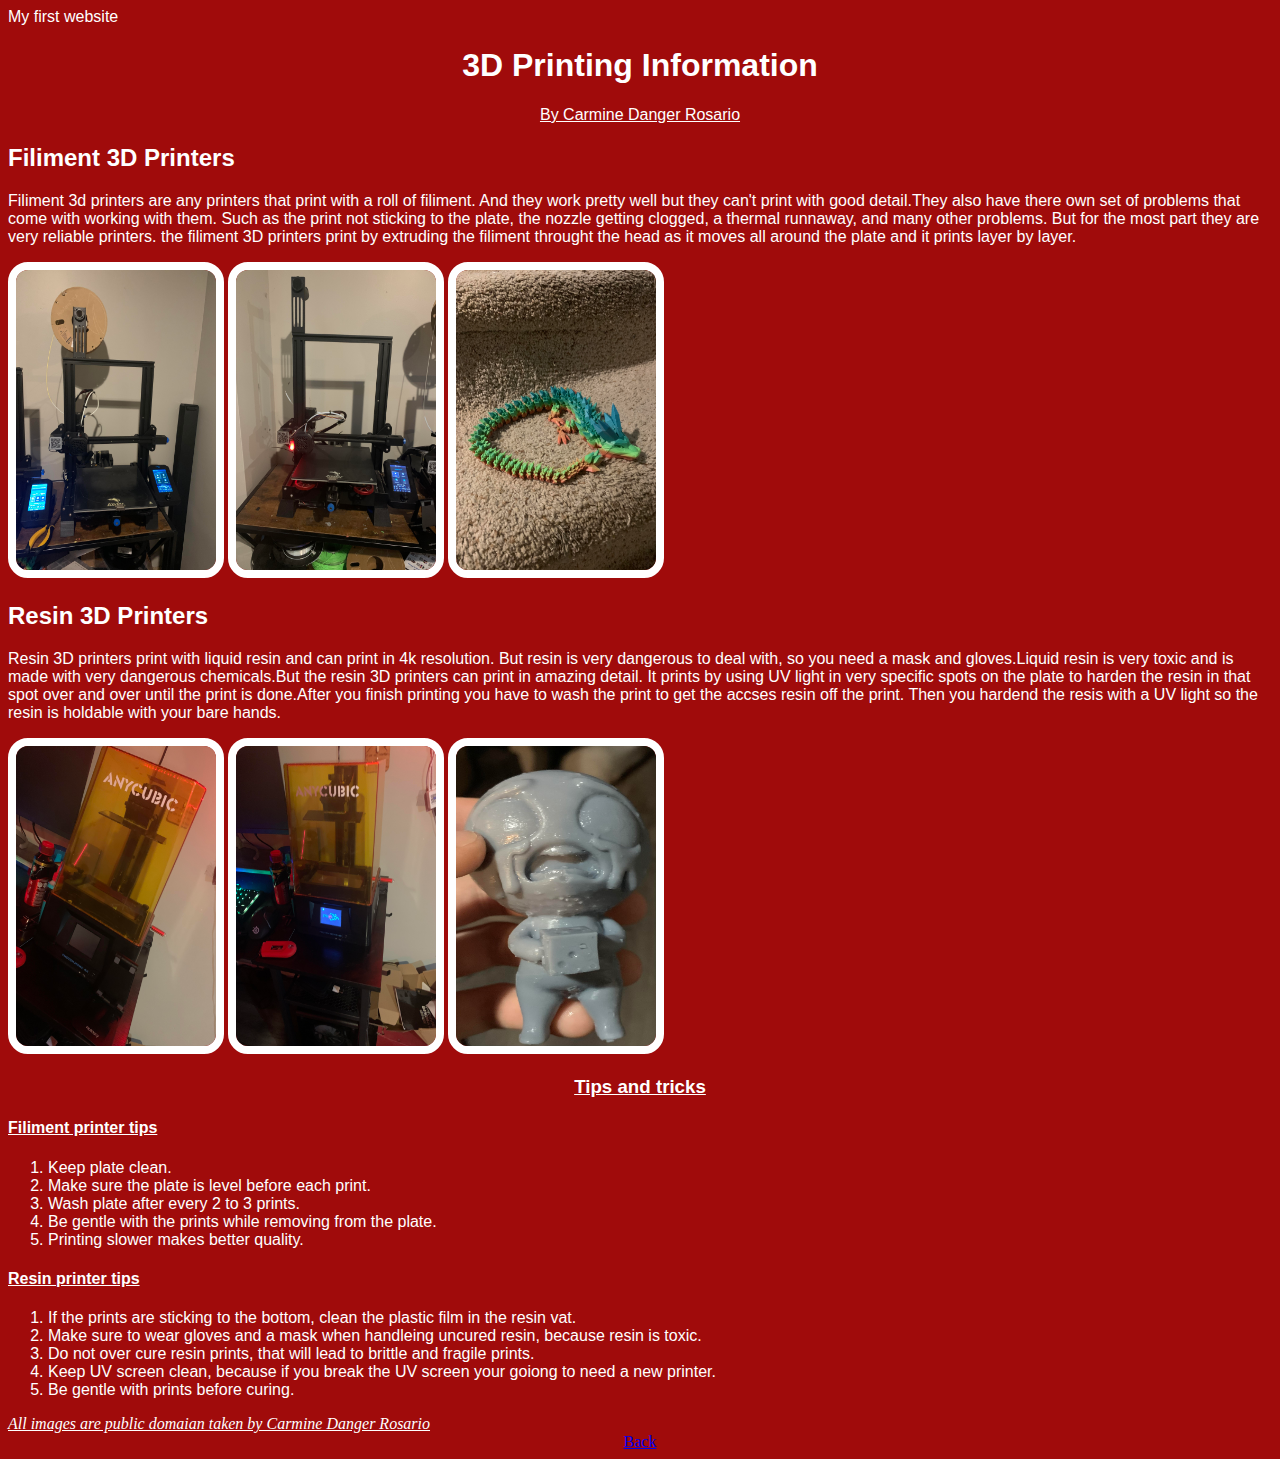
==== First-site.html @ a589ce69 "first commit" ====
<!DOCTYPE html>
<html>
   <head>
    <tille> My first website </tille>
      <body>
        <link rel="stylesheet" href="style-first-site.css">
    
        <center><h1>3D Printing Information</h1></center>
   
       <center> <p2>By Carmine Danger Rosario</p2></center>
        
        <h2>Filiment 3D Printers</h2>
        
        <p> Filiment 3d printers are any printers that print with a roll of filiment.
          And they work pretty well but they can't print with good detail.They also have there own set of problems that come with working with them. Such as the print not sticking to the plate, the nozzle getting clogged, a thermal runnaway, and many other problems. But for the most part they are very reliable printers. the filiment 3D printers print by extruding the filiment throught the head as it moves all around the plate and it prints layer by layer.</p>
    
        <img src="images/better printer 1.jpg">
        <img src="images/better printer 2.jpg">
        <img src="images/filiment print i made.jpg">
        <h2> Resin 3D Printers</h2>
        
        <p>Resin 3D printers print with liquid resin and can print in 4k resolution. But resin is very dangerous to deal with, so you need a mask and gloves.Liquid resin is very toxic and is made with very dangerous chemicals.But the resin 3D printers can print in amazing detail. It prints by using UV light in very specific spots on the plate to harden the resin in that spot over and over until the print is done.After you finish printing you have to wash the print to get the accses resin off the print. Then you hardend the resis with a UV light so the resin is holdable with your bare hands. </p>
        
        <img src="images/resisn printer 1.jpg">
        <img src="images/resisn printer 2.jpg">
        <img src="images/resin print i made.jpg">
        <center><h3>Tips and tricks</h3></center>
        
        <h4>Filiment printer tips</h4>
      
        <ol>
         
          <li>Keep plate clean.</li>
         <li>Make sure the plate is level before each print.</li>
         <li>Wash plate after every 2 to 3 prints.</li>
         <li>Be gentle with the prints while removing from the plate.</li>
         <li> Printing slower makes better quality.</li>
        
         </ol>
         
        <h4>Resin printer tips</h4>
         
         <ol>
           
           <li>If the prints are sticking to the bottom, clean the plastic film in the resin vat.</li>
           <li>Make sure to wear gloves and a mask when handleing uncured resin, because resin is toxic.</li>
           <li>Do not over cure resin prints, that will lead to brittle and fragile prints.</li>
           <li>Keep UV screen clean, because if you break the UV screen your goiong to need a new printer.</li>
           <li>Be gentle with prints before curing.</li>
           
        </ol>
           
           
        
        
        <p1>All images are public domaian taken by Carmine Danger Rosario</p1>
     

    
 <center><a href="index.html"> Back</a></center>
</body>   
  </head>
</html>
---- style-first-site.css ----
body{background-color:rgb(160, 11, 11);}

p{color:white;
font-family:sans-serif;}

h1{color: white;
font-family: sans-serif;}

h2{color: white;
  font-family: sans-serif;}

h3{color: white;
font-family: sans-serif;
  text-decoration-line:underline;}

h4{color: white;
  font-family: sans-serif;
  text-decoration-line:underline;}

ol{color: white;
font-family: sans-serif;}


img{float: inherit;
  width:200px;
  border-color:white;
  border-width: 8px;
  border-style:solid;
  border-radius: 20px;
height: 300px;}

p2{color:white;
  font-family: sans-serif;
  text-decoration-line:underline;.}


p1{ color: white;
  font-style: italic;
  text-decoration-line:underline;}
  
tille{color:white;
  font-family: sans-serif;}
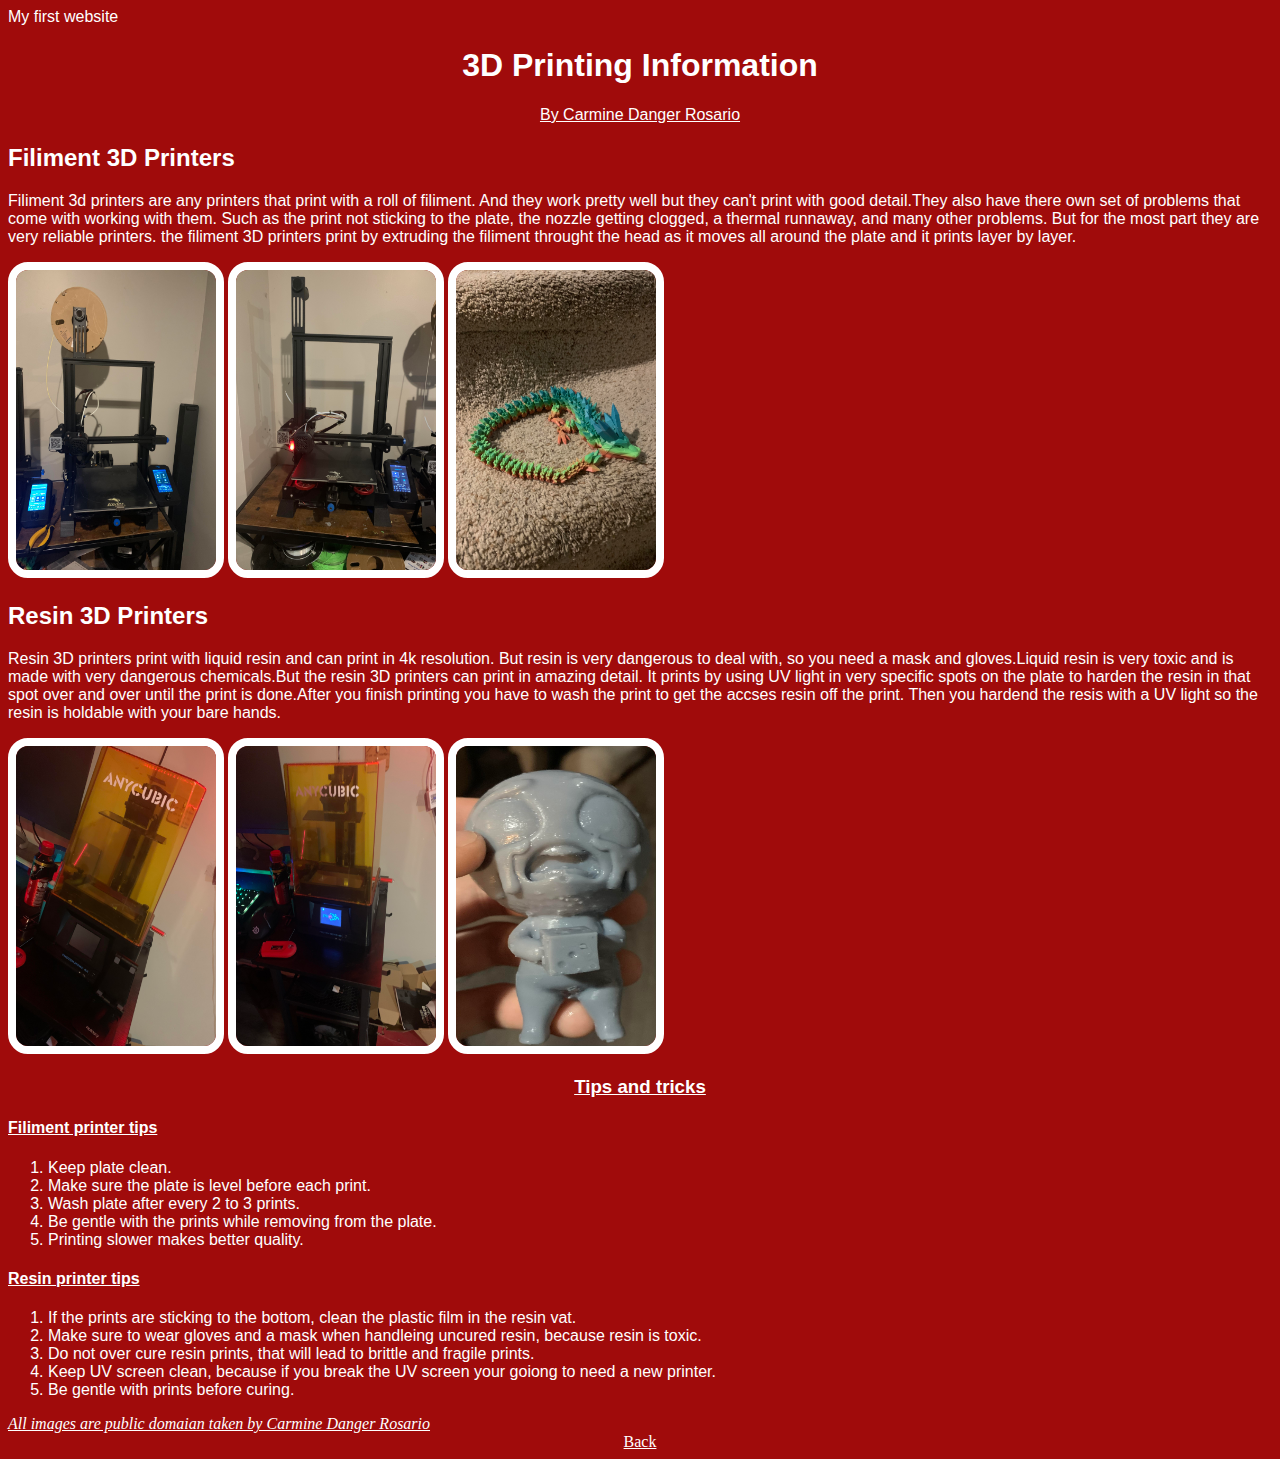
==== commit c07ecb83: "commit 5" ====
--- a/First-site.html
+++ b/First-site.html
@@ -4,8 +4,9 @@
     <tille> My first website </tille>
       <body>
         <link rel="stylesheet" href="style-first-site.css">
-    
-        <center><h1>3D Printing Information</h1></center>
+           <title> 3D printing Information</title>
+       
+           <center><h1>3D Printing Information</h1></center>
    
        <center> <p2>By Carmine Danger Rosario</p2></center>
         
--- a/style-first-site.css
+++ b/style-first-site.css
@@ -39,4 +39,6 @@
   text-decoration-line:underline;}
   
 tille{color:white;
-  font-family: sans-serif;}+  font-family: sans-serif;}
+
+  a{color:white;}